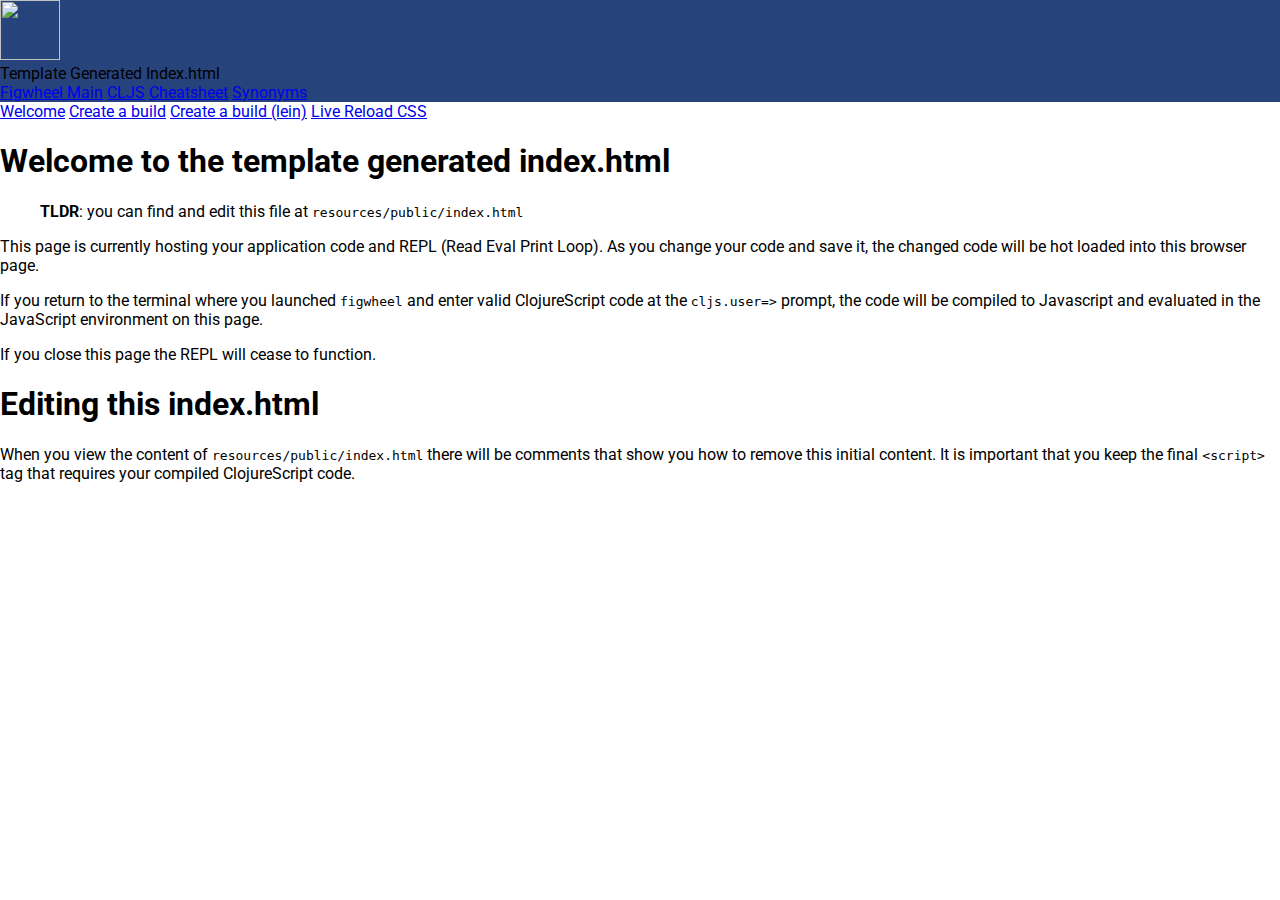
==== resources/public/index.html @ 2de8518c "reinit repo" ====
<!DOCTYPE html>
<html>
  <head>
    <meta charset="UTF-8">
    <meta name="viewport" content="width=device-width, initial-scale=1">
    <link href="css/style.css" rel="stylesheet" type="text/css">
    <link rel="icon" href="https://clojurescript.org/images/cljs-logo-icon-32.png">
    <link rel="preconnect" href="https://fonts.gstatic.com">
    <link href="https://fonts.googleapis.com/css2?family=Roboto&display=swap" rel="stylesheet">
    <link rel="preconnect" href="https://fonts.gstatic.com">
<link href="https://fonts.googleapis.com/css2?family=Roboto&family=Source+Code+Pro&display=swap" rel="stylesheet"> 
  </head>
  <body>
    <div id="app">



      <!-- THE GENERATED HELPER CONTENT THAT YOU SHOULD REMOVE STARTS HERE -->



      <link href="com/bhauman/figwheel/helper/css/style.css" rel="stylesheet" type="text/css">
      <link href="com/bhauman/figwheel/helper/css/coderay.css" rel="stylesheet" type="text/css">
      <header style="background-color: #27437b; background-image: none">
        <div class="container">
          <div id="connect-status">
            <img class="logo" width="60" height="60" src="com/bhauman/figwheel/helper/imgs/cljs-logo-120b.png">
            <div class="connect-text"><span id="connect-msg"></span></div>
          </div>
          <div class="logo-text">Template Generated Index.html</div>
        </div>
        <div class="container top-level-nav">
             <a href="https://figwheel.org" target="_blank">Figwheel Main</a>
             <a href="https://clojurescript.org" target="_blank">CLJS</a>
             <a href="https://cljs.info" target="_blank">Cheatsheet</a>
             <a href="https://kanaka.github.io/clojurescript/web/synonym.html" target="_blank">Synonyms</a>
        </div>
      </header>

      <div class="container">
        <aside>
          <a class="figwheel_main_content_link" href="javascript:" rel="com/bhauman/figwheel/helper/content/template_index.html">Welcome</a>
          <a class="figwheel_main_content_link" href="javascript:" rel="com/bhauman/figwheel/helper/content/creating_a_build_cli_tools.html">Create a build</a>
          <a class="figwheel_main_content_link" href="javascript:" rel="com/bhauman/figwheel/helper/content/creating_a_build_lein.html">Create a build (lein)</a>
          <a class="figwheel_main_content_link" href="javascript:" rel="com/bhauman/figwheel/helper/content/css_reloading.html">Live Reload CSS</a>
        </aside>
        <section id="main-content">
	  <h1 id="welcome-to-the-template-generated-indexhtml">Welcome to the template generated index.html</h1>

	  <blockquote>
	    <p><strong>TLDR</strong>: you can find and edit this file at <code>resources/public/index.html</code></p>
	  </blockquote>

	  <p>This page is currently hosting your application code and REPL (Read
	    Eval Print Loop). As you change your code and save it, the
	    changed code will be hot loaded into this browser page.</p>

	  <p>If you return to the terminal where you launched <code>figwheel</code> and enter
	    valid ClojureScript code at the <code>cljs.user=&gt;</code> prompt, the code will be
	    compiled to Javascript and evaluated in the JavaScript environment on
	    this page.</p>

	  <p>If you close this page the REPL will cease to function.</p>

	  <h1 id="editing-this-indexhtml">Editing this index.html</h1>

	  <p>When you view the content of <code>resources/public/index.html</code> there will
	    be comments that show you how to remove this initial content. It is
	    important that you keep the final <code>&lt;script&gt;</code> tag that requires your compiled
	    ClojureScript code.</p>
        </section>
      </div>
      <script src="com/bhauman/figwheel/helper.js"></script>



      <!-- THE GENERATED HELPER CONTENT THAT YOU SHOULD REMOVE ENDS HERE -->

      

    </div> <!-- end of app div -->
    
    <!-- KEEP THIS SCRIPT TAG : IT LOADS YOUR APPLICATION CODE -->
    <script src="cljs-out/dev-main.js" type="text/javascript"></script>
  </body>
</html>
---- resources/public/css/style.css ----
/* some style */
* {
    box-sizing: border-box;
}

body {
    margin: 0;
    font-family: 'Roboto', sans-serif;
}

#layout {
    position: fixed;
    top: 0;
    bottom: 0;
    left: 0;
    right: 0;
}

#header {
    position: absolute;
    top: 0;
    left: 0;
    right: 0;
    height: 2em;
    background-color: white;
    z-index: 2;
}

#content {
    position: absolute;
    top: 2em;
    bottom: 0;
    left: 0;
    right: 0;
    background-color: white;
}
	      
#drawer, #workspace {
    transition: left 0.2s;
}

#drawer {
    position: absolute;
    top: 0;
    bottom: 0;
    z-index: 1;
    background-color: rgba(255,255,255, 0.75);
    box-shadow: 0 2px 10px 0px rgba(50,50,50,0.5);
	
}

#drawer.open-drawer {
    left: 0;

}

#workspace {
    position: absolute;
    top: 0;
    bottom: 0;
    left: 0;
    right: 0;
}

@media (max-width: 800px) {
    #drawer {
	left: -85vw;
	width: 85vw;
    }
    #drawer.open-drawer {
	left: 0;
    }
}

@media (min-width: 801px) { 
    #drawer {
	left: -40vw;
	width: 40vw;
    }
    #drawer.open-drawer {
	left: 0;
    }

    #workspace.open-drawer {
	left: 40vw;
    }

}


/* Header */

.header-content {
    position: absolute;
    top: 0;
    bottom: 0;
    left: 0;
    right: 0;
    background-color: purple;
    color: white;
    
    display: flex;
    flex-direction: row;
    flex-wrap: nowrap;
    justify-content: center;
    align-content: stretch;
    align-items: center;
}

.header-left {
    order: 0;
    flex: 0 1 20%;
    align-self: auto;
}
.header-center {
    order: 0;
    flex: 1 1 auto;
    align-self: auto;
    text-align: center;
}
.header-right {
    order: 0;
    flex: 0 1 20%;
    align-self: auto;
}


/* tabs */

.tabs {
    position: absolute;
    top: 0;
    bottom: 0;
    left: 0;
    right: 0;
}

.tab-selectors {
    position: absolute;
    top: 0;
    left: 0;
    right: 0;
    height: 3em;
    display: flex;
    flex-direction: row;
    flex-wrap: wrap;
    justify-content: center;
    align-content: stretch;
    align-items: center;
}

.tab {
    flex: 0 1 auto;
    align-self: auto;
    padding: 5px 20px;
    border-bottom: 2px solid #ddd;
    cursor: pointer;
}
.tab a, .tab a:hover {
    text-decoration: none;
    color: black;
}

.tab:hover {
    border-color: pink;
}

.tab.active {
    border-bottom: 2px solid purple;
}
	 
.tab-content {
    position: absolute;
    top: 3em;
    left: 0;
    bottom: 0;
    right: 0;
    overflow: hidden;
}
/* button */

button {
    border: 1px solid purple;
    border-radius: 5px;
    background-color: purple;
    color: white;
    padding: 3px 5px;
    margin: 2px 10px;
    cursor: pointer;
}
button:hover {
    background-color: pink;
}
	   

/* editor */

.editor {
    position: absolute;
    top: 0;
    bottom: 0;
    left: 0;
    right: 0;
}

.editor-controls {
    position: absolute;
    top: 0;
    left: 0;
    right: 0;
    height: 2em;
    
    display: flex;
    flex-direction: row;
    flex-wrap: wrap;
    justify-content: center;
    align-content: stretch;
    align-items: center;
    
}
.control {
    flex: 0 1 auto;
    align-self: auto;
    text-align: center;
}

.editor-textarea {
    position: absolute;
    top: 2em;
    bottom: 0;
    left: 0;
    right: 0;
}
.editor-textarea textarea {
    font-family: 'Source Code Pro', monospace;
    background-color: rgba(255,255,255,0);
    width: 100%;
    height: 100%;
    border: none;
    outline: none;
    padding: 1em;
    resize: none;
    box-shadow: inset 0px 0px 3px 0px pink;
}
.editor-textarea textarea:focus {
    outline: none;
    box-shadow: 0px 0px 2px 0px pink;
}
	 
	

/* help */

#help {
    position: absolute;
    top: 0;
    bottom: 0;
    left: 0;
    right: 0;
    overflow-y: auto;
    text-align: center;
}

#help h1 {
    font-size: 2em;
}

#help section {
    padding-bottom: 10px;
    margin-bottom: 10px;
    border-bottom: 1px solid #eee;
}

#help .example-code {
    /*padding: 1em 0;*/
    margin: 10px 50px;
    border: 1px solid purple;
}
.example-code code:nth-child(odd) {
    background-color: #f5f5f5;
}

#help code {
    /*font-family: monospace;*/
    font-family: 'Source Code Pro', monospace;
    display: block;
    text-align: left;
    white-space: pre-wrap;
    padding: 0.2em 1em;
    min-height: 1.2em;

}
#help .example {
    
    border-bottom: 1px solid #eee;
    margin: 3em;
    margin-bottom: 1.5em;
    padding-bottom: 1.5em;
}

#help .example:last-child {
    border-bottom: none;
}
#help img {
    max-width: 90%;
}

#help .list {
    position: relative;
}
#help ul {
    padding: 0;
    padding-left: 10%;
}
#help .list li {
    color: purple;
    list-style-type: none;
    width: 90%;

}
#help .list li:nth-child(odd){
    background-color: #eee;
}
    

	 
#help .note {
    color: #777;
    font-size: 0.9em;
    font-style: italic;
}
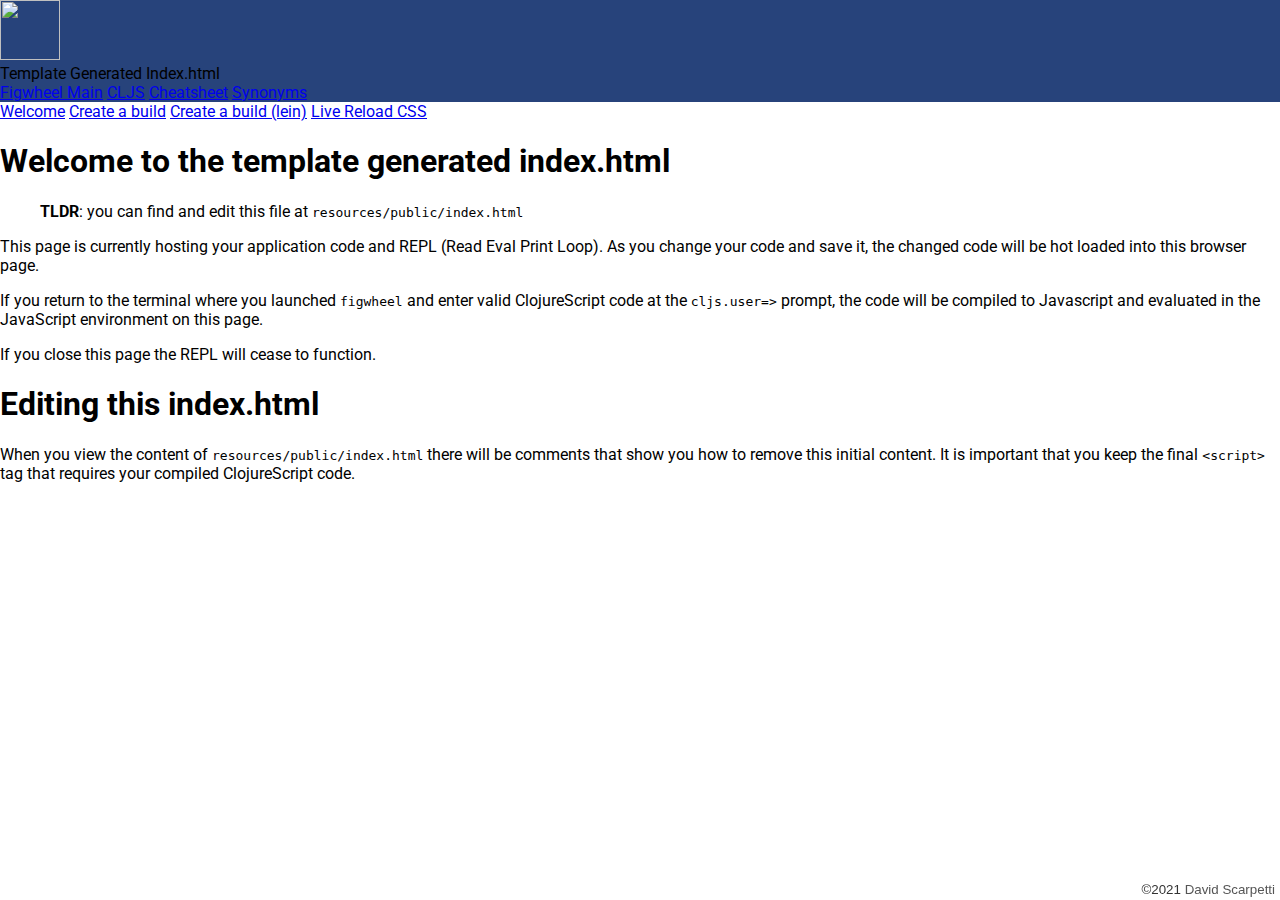
==== commit e622c66c: "add copyright" ====
--- a/resources/public/index.html
+++ b/resources/public/index.html
@@ -8,7 +8,7 @@
     <link rel="preconnect" href="https://fonts.gstatic.com">
     <link href="https://fonts.googleapis.com/css2?family=Roboto&display=swap" rel="stylesheet">
     <link rel="preconnect" href="https://fonts.gstatic.com">
-<link href="https://fonts.googleapis.com/css2?family=Roboto&family=Source+Code+Pro&display=swap" rel="stylesheet"> 
+    <link href="https://fonts.googleapis.com/css2?family=Roboto&family=Source+Code+Pro&display=swap" rel="stylesheet">
   </head>
   <body>
     <div id="app">
@@ -76,11 +76,14 @@
 
       <!-- THE GENERATED HELPER CONTENT THAT YOU SHOULD REMOVE ENDS HERE -->
 
-      
+
 
     </div> <!-- end of app div -->
-    
+
     <!-- KEEP THIS SCRIPT TAG : IT LOADS YOUR APPLICATION CODE -->
     <script src="cljs-out/dev-main.js" type="text/javascript"></script>
+    <div id="copyright">
+      ©2021 <a href="//scarpetti.com">David Scarpetti</a>
+    </div>
   </body>
 </html>
--- a/resources/public/css/style.css
+++ b/resources/public/css/style.css
@@ -34,7 +34,7 @@
     right: 0;
     background-color: white;
 }
-	      
+
 #drawer, #workspace {
     transition: left 0.2s;
 }
@@ -46,7 +46,7 @@
     z-index: 1;
     background-color: rgba(255,255,255, 0.75);
     box-shadow: 0 2px 10px 0px rgba(50,50,50,0.5);
-	
+
 }
 
 #drawer.open-drawer {
@@ -72,7 +72,7 @@
     }
 }
 
-@media (min-width: 801px) { 
+@media (min-width: 801px) {
     #drawer {
 	left: -40vw;
 	width: 40vw;
@@ -87,6 +87,20 @@
 
 }
 
+@media (min-width: 1001px) {
+    #drawer {
+	left: -30vw;
+	width: 30vw;
+    }
+    #drawer.open-drawer {
+	left: 0;
+    }
+
+    #workspace.open-drawer {
+	left: 30vw;
+    }
+
+}
 
 /* Header */
 
@@ -96,9 +110,9 @@
     bottom: 0;
     left: 0;
     right: 0;
-    background-color: purple;
+    background-color: #788475;
     color: white;
-    
+
     display: flex;
     flex-direction: row;
     flex-wrap: nowrap;
@@ -109,7 +123,7 @@
 
 .header-left {
     order: 0;
-    flex: 0 1 20%;
+    flex: 0 1 30%;
     align-self: auto;
 }
 .header-center {
@@ -120,7 +134,7 @@
 }
 .header-right {
     order: 0;
-    flex: 0 1 20%;
+    flex: 0 1 30%;
     align-self: auto;
 }
 
@@ -162,13 +176,13 @@
 }
 
 .tab:hover {
-    border-color: pink;
+    border-color: #8DAA91;
 }
 
 .tab.active {
-    border-bottom: 2px solid purple;
-}
-	 
+    border-bottom: 2px solid #788475;
+}
+
 .tab-content {
     position: absolute;
     top: 3em;
@@ -180,18 +194,18 @@
 /* button */
 
 button {
-    border: 1px solid purple;
+    border: 1px solid #788475;
     border-radius: 5px;
-    background-color: purple;
+    background-color: #788475;
     color: white;
     padding: 3px 5px;
     margin: 2px 10px;
     cursor: pointer;
 }
 button:hover {
-    background-color: pink;
-}
-	   
+    background-color: #8DAA91;
+}
+
 
 /* editor */
 
@@ -209,14 +223,14 @@
     left: 0;
     right: 0;
     height: 2em;
-    
+
     display: flex;
     flex-direction: row;
     flex-wrap: wrap;
     justify-content: center;
     align-content: stretch;
     align-items: center;
-    
+
 }
 .control {
     flex: 0 1 auto;
@@ -224,15 +238,138 @@
     text-align: center;
 }
 
+.editor-area {
+    position: absolute;
+    top: 2em;
+    bottom: 0;
+    left: 0;
+    right: 0;
+}
+.editor-overlay {
+    font-family: 'Source Code Pro', monospace;
+    position: absolute;
+    top: 0;
+    bottom: 0;
+    left: 0;
+    right: 0;
+    padding: 1em 0;
+    font-size: 0.9em;
+}
+/* simple overlay */
+.editor-overlay .editor-line {
+    width: 100%;
+    white-space: pre-wrap;
+    word-break: break-all;
+    padding: 0 1em;
+}
+
+.editor-overlay .editor-line:nth-child(odd) {
+    background-color: rgba(200,200,200,0.3);
+}
+
+/* complex overlay */
+.editor-overlay-line {
+    position: relative;
+    width: 100%;
+}
+.editor-overlay-line:nth-child(odd) {
+    background-color: rgba(200,200,200,0.2);
+}
+
+/*.editor-overlay-line .indent {
+    position: absolute;
+    top: 0;
+    bottom: 0;
+    border-right: 2px solid rgba(10,100,10,0.15);
+    border-radius: 50px;
+
+}*/
+
+.indent-border {
+    border-right: 2px solid rgba(10,100,10,0.15);
+}
+
+
+.editor-overlay-line .line-depth {
+    position: absolute;
+    color: #696;
+    top: 0;
+    bottom: 0;
+    font-size: 0.7em;
+    padding: 0.15em;
+
+}
+
+.editor-overlay-line .line-depth {
+
+}
+
+.editor-overlay-line .line-depth-controls {
+   z-index: 10;
+   position: absolute;
+   color: #696;
+   top: 0;
+   bottom: 0;
+}
+/*.line-depth-controls button {
+    margin: 1px;
+    padding: 0 0px;
+    width: 1ch;
+}*/
+
+.line-depth-controls button {
+    border: none;
+    border-radius: 3px;
+    color: #788475;
+    background-color: rgba(255,255,255,0);
+    padding: 0px 2px;
+    margin: 0;
+    text-align: center;
+    cursor: pointer;
+}
+.line-depth-controls button:first-child{
+    padding-left: 5px;
+}
+.line-depth-controls button:last-child{
+    padding-right: 5px;
+}
+
+.line-depth-controls button:hover {
+    background-color: #8DAA91;
+}
+
+
+
+
+.editor-overlay-line .line-content {
+    width: 100%;
+    white-space: break-spaces;
+    /*white-space: pre-wrap;*/
+    word-break: break-all;
+    padding: 0 1em;
+    /*color: red;*/
+    color: rgba(0,0,0,0);
+
+}
+
+/* ****** */
+
+
 .editor-textarea {
     position: absolute;
-    top: 2em;
-    bottom: 0;
-    left: 0;
-    right: 0;
-}
-.editor-textarea textarea {
+    top: 0;
+    bottom: 0;
+    left: 0;
+    right: 0;
+}
+
+.editor-textarea textarea,  .editor-field {
+    /*color: rgba(0,255,0,0.5);*/
+    white-space: break-spaces;
+    /*white-space: pre-wrap;*/
+    word-break: break-all;
     font-family: 'Source Code Pro', monospace;
+    font-size: 0.9em;
     background-color: rgba(255,255,255,0);
     width: 100%;
     height: 100%;
@@ -240,14 +377,14 @@
     outline: none;
     padding: 1em;
     resize: none;
-    box-shadow: inset 0px 0px 3px 0px pink;
-}
-.editor-textarea textarea:focus {
+    box-shadow: inset 0px 0px 3px 0px #8DAA91;
+}
+.editor-textarea textarea:focus, editor-field {
     outline: none;
-    box-shadow: 0px 0px 2px 0px pink;
-}
-	 
-	
+    box-shadow: 0px 0px 2px 0px #8DAA91;
+}
+
+
 
 /* help */
 
@@ -273,14 +410,23 @@
 
 #help .example-code {
     /*padding: 1em 0;*/
-    margin: 10px 50px;
-    border: 1px solid purple;
+    margin: 10px 5%;
+    border: 1px solid #788475;
 }
 .example-code code:nth-child(odd) {
     background-color: #f5f5f5;
 }
 
-#help code {
+#help p code {
+    font-family: 'Source Code Pro', monospace;
+    padding: 0px 2px;
+    color: darkgreen;
+    border: 1px solid #eee;
+    background-color: rgba(200,200,200,0.25);
+    border-radius: 5px;
+}
+
+#help .example code.ex {
     /*font-family: monospace;*/
     font-family: 'Source Code Pro', monospace;
     display: block;
@@ -288,12 +434,13 @@
     white-space: pre-wrap;
     padding: 0.2em 1em;
     min-height: 1.2em;
+    font-size: 0.8em;
 
 }
 #help .example {
-    
+
     border-bottom: 1px solid #eee;
-    margin: 3em;
+    margin: 3em 2em;
     margin-bottom: 1.5em;
     padding-bottom: 1.5em;
 }
@@ -313,7 +460,7 @@
     padding-left: 10%;
 }
 #help .list li {
-    color: purple;
+    color: #788475;
     list-style-type: none;
     width: 90%;
 
@@ -321,11 +468,29 @@
 #help .list li:nth-child(odd){
     background-color: #eee;
 }
-    
-
-	 
+
+
+
 #help .note {
     color: #777;
     font-size: 0.9em;
     font-style: italic;
 }
+
+/* copyright */
+#copyright {
+    color: #333;
+    font-family: sans-serif;
+    position: fixed;
+    bottom: 0;
+    right: 0;
+    padding: 3px 5px;
+    font-size: 10pt;
+}
+#copyright a {
+    color: #555;
+    text-decoration: none;
+}
+#copyright a:hover {
+    text-decoration: underline;
+}